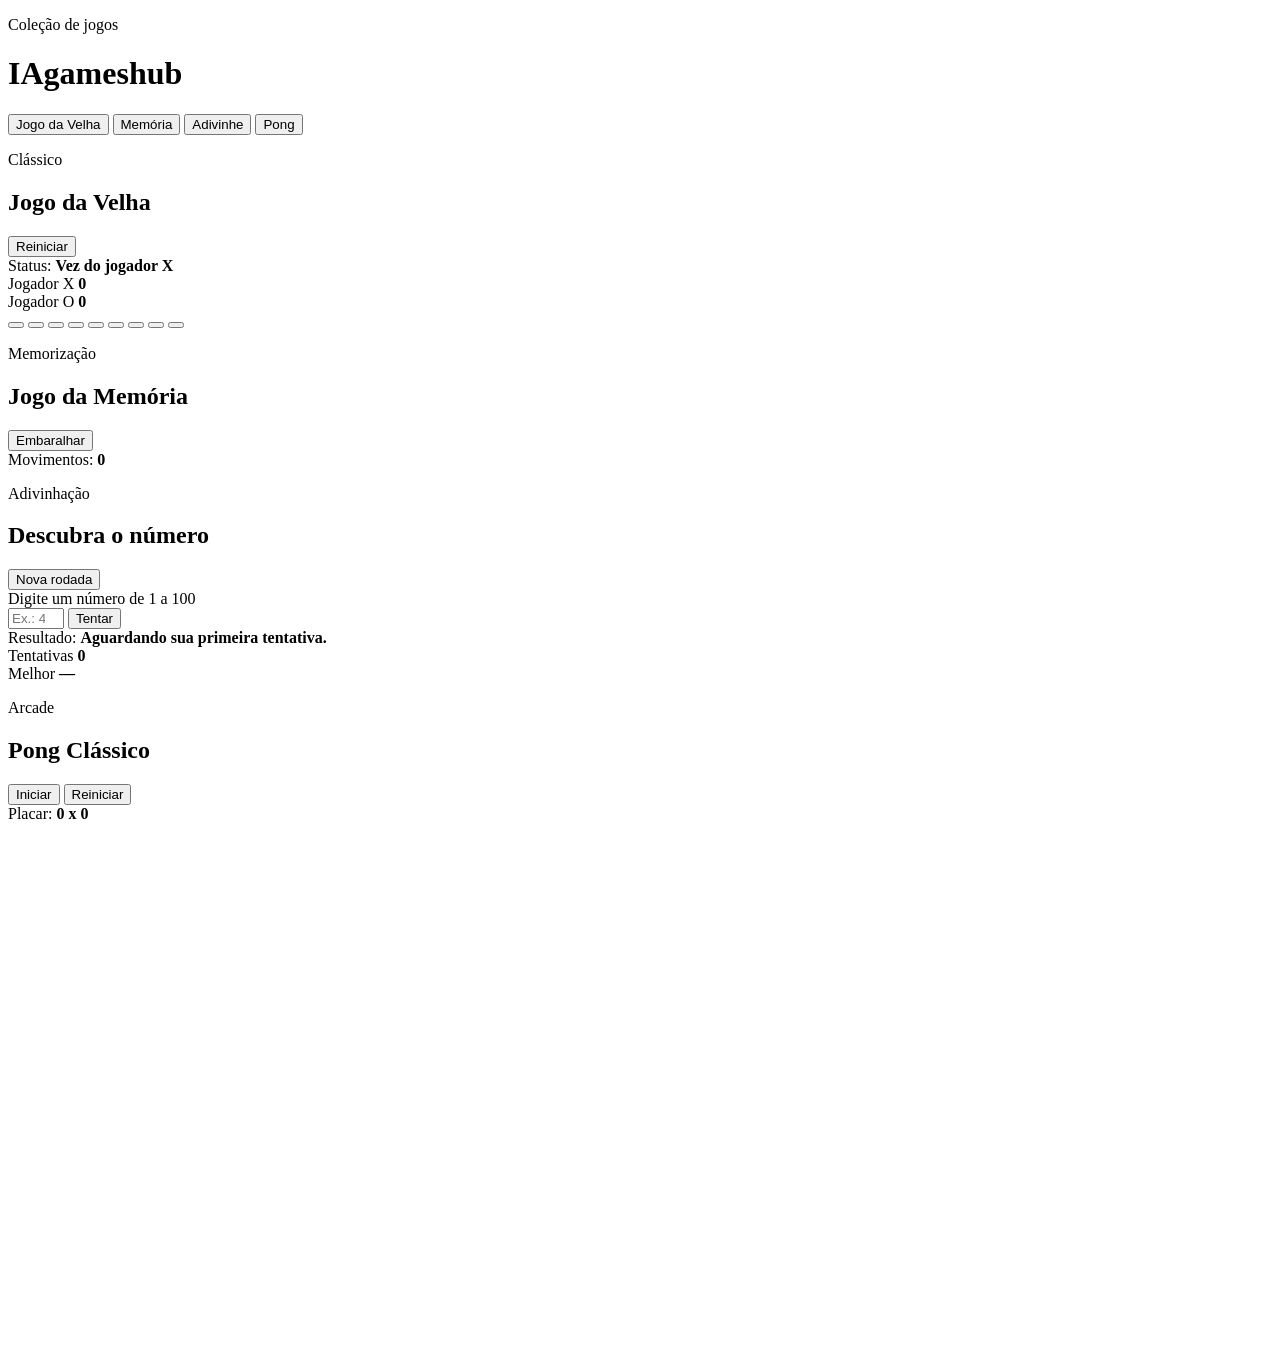
==== pong/index.html @ bac15851 "Rename index.html to pong/index.html" ====
<!DOCTYPE html>
<html lang="pt-BR">
  <head>
    <meta charset="UTF-8" />
    <meta name="viewport" content="width=device-width, initial-scale=1.0" />
    <title>IAgameshub</title>
    <link rel="stylesheet" href="style.css" />
  </head>
  <body>
    <div class="app-shell">
      <header class="topbar">
        <div>
          <p class="eyebrow">Coleção de jogos</p>
          <h1>IAgameshub</h1>
        </div>
        <nav class="game-nav" aria-label="Navegação dos jogos">
          <button class="nav-btn active" data-game="velha">Jogo da Velha</button>
          <button class="nav-btn" data-game="memoria">Memória</button>
          <button class="nav-btn" data-game="adivinha">Adivinhe</button>
          <button class="nav-btn" data-game="pong">Pong</button>
        </nav>
      </header>

      <main>
        <section id="velha" class="game-panel active-panel">
          <div class="panel-header">
            <div>
              <p class="eyebrow">Clássico</p>
              <h2>Jogo da Velha</h2>
            </div>
            <button class="secondary-btn" id="restart-velha">Reiniciar</button>
          </div>

          <div class="status-box">
            <span class="label">Status:</span>
            <strong id="velha-status">Vez do jogador X</strong>
          </div>

          <div class="score-row" aria-label="Placar do Jogo da Velha">
            <div class="score-box">
              <span>Jogador X</span>
              <strong id="score-x">0</strong>
            </div>
            <div class="score-box">
              <span>Jogador O</span>
              <strong id="score-o">0</strong>
            </div>
          </div>

          <div class="board" id="board" aria-label="Tabuleiro do jogo da velha">
            <button class="cell" data-index="0" aria-label="Casa 1"></button>
            <button class="cell" data-index="1" aria-label="Casa 2"></button>
            <button class="cell" data-index="2" aria-label="Casa 3"></button>
            <button class="cell" data-index="3" aria-label="Casa 4"></button>
            <button class="cell" data-index="4" aria-label="Casa 5"></button>
            <button class="cell" data-index="5" aria-label="Casa 6"></button>
            <button class="cell" data-index="6" aria-label="Casa 7"></button>
            <button class="cell" data-index="7" aria-label="Casa 8"></button>
            <button class="cell" data-index="8" aria-label="Casa 9"></button>
          </div>
        </section>

        <section id="memoria" class="game-panel">
          <div class="panel-header">
            <div>
              <p class="eyebrow">Memorização</p>
              <h2>Jogo da Memória</h2>
            </div>
            <button class="secondary-btn" id="restart-memoria">Embaralhar</button>
          </div>

          <div class="status-box">
            <span class="label">Movimentos:</span>
            <strong id="memoria-movimentos">0</strong>
          </div>

          <div class="memory-grid" id="memory-grid" aria-label="Tabuleiro de memória"></div>
        </section>

        <section id="adivinha" class="game-panel">
          <div class="panel-header">
            <div>
              <p class="eyebrow">Adivinhação</p>
              <h2>Descubra o número</h2>
            </div>
            <button class="secondary-btn" id="restart-adivinha">Nova rodada</button>
          </div>

          <div class="guess-box">
            <label for="guess-input">Digite um número de 1 a 100</label>
            <div class="guess-row">
              <input id="guess-input" type="number" min="1" max="100" placeholder="Ex.: 42" />
              <button class="primary-btn" id="guess-btn">Tentar</button>
            </div>
          </div>

          <div class="status-box">
            <span class="label">Resultado:</span>
            <strong id="adivinha-status">Aguardando sua primeira tentativa.</strong>
          </div>

          <div class="score-row">
            <div class="score-box">
              <span>Tentativas</span>
              <strong id="adivinha-tentativas">0</strong>
            </div>
            <div class="score-box">
              <span>Melhor</span>
              <strong id="adivinha-melhor">—</strong>
            </div>
          </div>
        </section>

        <section id="pong" class="game-panel">
          <div class="panel-header">
            <div>
              <p class="eyebrow">Arcade</p>
              <h2>Pong Clássico</h2>
            </div>
            <div class="pong-actions">
              <button class="secondary-btn" id="pong-start">Iniciar</button>
              <button class="secondary-btn" id="pong-reset">Reiniciar</button>
            </div>
          </div>

          <div class="status-box">
            <span class="label">Placar:</span>
            <strong id="pong-score">0 x 0</strong>
          </div>

          <div class="pong-wrap">
            <canvas id="pong-canvas" width="900" height="520" aria-label="Tela do jogo Pong"></canvas>
          </div>
        </section>
      </main>
    </div>

    <script src="script.js"></script>
  </body>
</html>
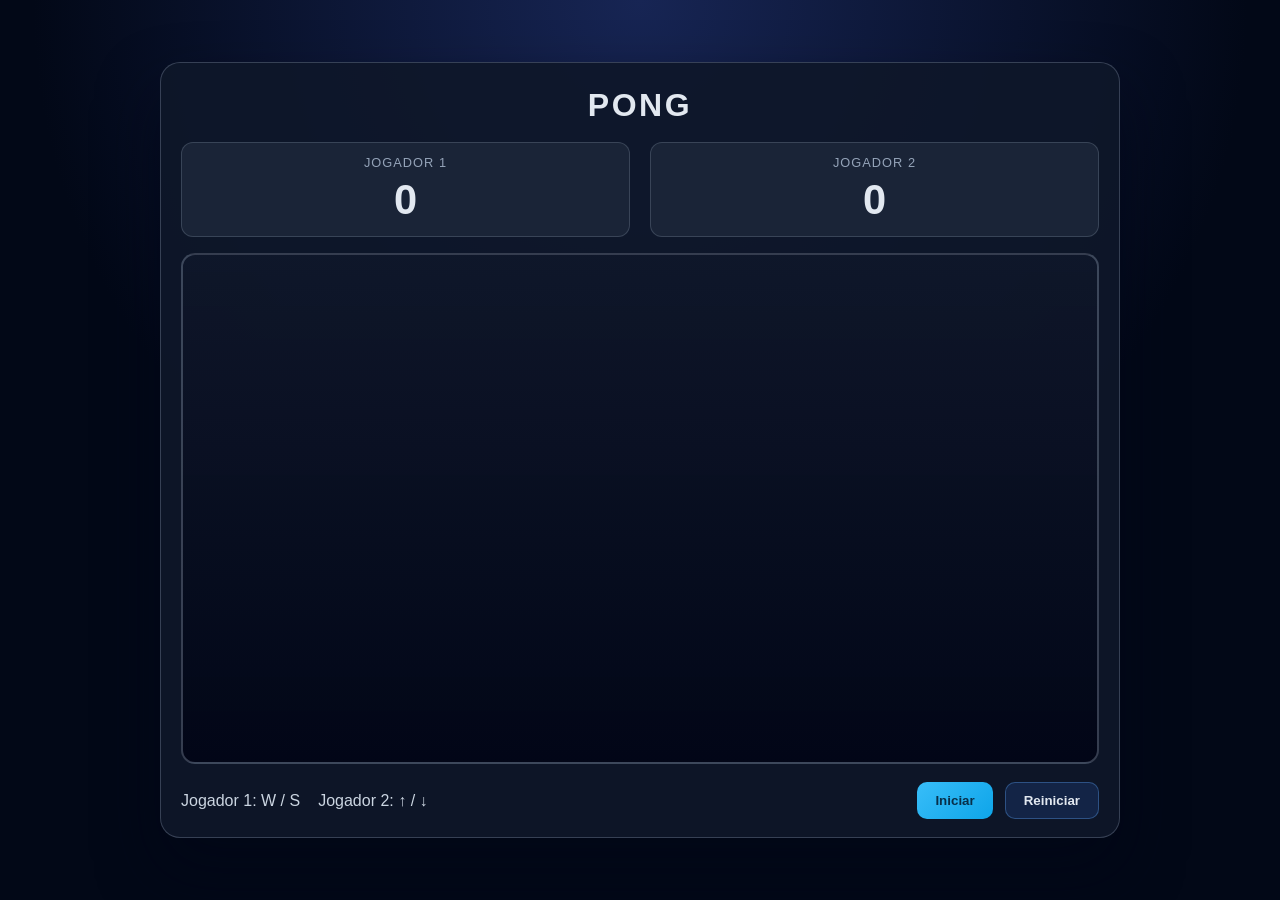
==== commit 7b302ddc: "Criar uma pasta pong com um jogo de Pong completo em HTML, CSS e JavaScript, além de um arquivo de t" ====
--- a/pong/index.html
+++ b/pong/index.html
@@ -3,137 +3,39 @@
   <head>
     <meta charset="UTF-8" />
     <meta name="viewport" content="width=device-width, initial-scale=1.0" />
-    <title>IAgameshub</title>
+    <title>Pong</title>
     <link rel="stylesheet" href="style.css" />
   </head>
   <body>
-    <div class="app-shell">
-      <header class="topbar">
-        <div>
-          <p class="eyebrow">Coleção de jogos</p>
-          <h1>IAgameshub</h1>
+    <main class="game-shell">
+      <h1>Pong</h1>
+
+      <div class="hud">
+        <div class="score-box">
+          <span>Jogador 1</span>
+          <strong id="score-left">0</strong>
         </div>
-        <nav class="game-nav" aria-label="Navegação dos jogos">
-          <button class="nav-btn active" data-game="velha">Jogo da Velha</button>
-          <button class="nav-btn" data-game="memoria">Memória</button>
-          <button class="nav-btn" data-game="adivinha">Adivinhe</button>
-          <button class="nav-btn" data-game="pong">Pong</button>
-        </nav>
-      </header>
 
-      <main>
-        <section id="velha" class="game-panel active-panel">
-          <div class="panel-header">
-            <div>
-              <p class="eyebrow">Clássico</p>
-              <h2>Jogo da Velha</h2>
-            </div>
-            <button class="secondary-btn" id="restart-velha">Reiniciar</button>
-          </div>
+        <div class="score-box">
+          <span>Jogador 2</span>
+          <strong id="score-right">0</strong>
+        </div>
+      </div>
 
-          <div class="status-box">
-            <span class="label">Status:</span>
-            <strong id="velha-status">Vez do jogador X</strong>
-          </div>
+      <canvas id="pongCanvas" width="900" height="500" aria-label="Canvas do jogo Pong"></canvas>
 
-          <div class="score-row" aria-label="Placar do Jogo da Velha">
-            <div class="score-box">
-              <span>Jogador X</span>
-              <strong id="score-x">0</strong>
-            </div>
-            <div class="score-box">
-              <span>Jogador O</span>
-              <strong id="score-o">0</strong>
-            </div>
-          </div>
+      <div class="controls">
+        <div class="controls-text">
+          <p>Jogador 1: W / S</p>
+          <p>Jogador 2: ↑ / ↓</p>
+        </div>
 
-          <div class="board" id="board" aria-label="Tabuleiro do jogo da velha">
-            <button class="cell" data-index="0" aria-label="Casa 1"></button>
-            <button class="cell" data-index="1" aria-label="Casa 2"></button>
-            <button class="cell" data-index="2" aria-label="Casa 3"></button>
-            <button class="cell" data-index="3" aria-label="Casa 4"></button>
-            <button class="cell" data-index="4" aria-label="Casa 5"></button>
-            <button class="cell" data-index="5" aria-label="Casa 6"></button>
-            <button class="cell" data-index="6" aria-label="Casa 7"></button>
-            <button class="cell" data-index="7" aria-label="Casa 8"></button>
-            <button class="cell" data-index="8" aria-label="Casa 9"></button>
-          </div>
-        </section>
-
-        <section id="memoria" class="game-panel">
-          <div class="panel-header">
-            <div>
-              <p class="eyebrow">Memorização</p>
-              <h2>Jogo da Memória</h2>
-            </div>
-            <button class="secondary-btn" id="restart-memoria">Embaralhar</button>
-          </div>
-
-          <div class="status-box">
-            <span class="label">Movimentos:</span>
-            <strong id="memoria-movimentos">0</strong>
-          </div>
-
-          <div class="memory-grid" id="memory-grid" aria-label="Tabuleiro de memória"></div>
-        </section>
-
-        <section id="adivinha" class="game-panel">
-          <div class="panel-header">
-            <div>
-              <p class="eyebrow">Adivinhação</p>
-              <h2>Descubra o número</h2>
-            </div>
-            <button class="secondary-btn" id="restart-adivinha">Nova rodada</button>
-          </div>
-
-          <div class="guess-box">
-            <label for="guess-input">Digite um número de 1 a 100</label>
-            <div class="guess-row">
-              <input id="guess-input" type="number" min="1" max="100" placeholder="Ex.: 42" />
-              <button class="primary-btn" id="guess-btn">Tentar</button>
-            </div>
-          </div>
-
-          <div class="status-box">
-            <span class="label">Resultado:</span>
-            <strong id="adivinha-status">Aguardando sua primeira tentativa.</strong>
-          </div>
-
-          <div class="score-row">
-            <div class="score-box">
-              <span>Tentativas</span>
-              <strong id="adivinha-tentativas">0</strong>
-            </div>
-            <div class="score-box">
-              <span>Melhor</span>
-              <strong id="adivinha-melhor">—</strong>
-            </div>
-          </div>
-        </section>
-
-        <section id="pong" class="game-panel">
-          <div class="panel-header">
-            <div>
-              <p class="eyebrow">Arcade</p>
-              <h2>Pong Clássico</h2>
-            </div>
-            <div class="pong-actions">
-              <button class="secondary-btn" id="pong-start">Iniciar</button>
-              <button class="secondary-btn" id="pong-reset">Reiniciar</button>
-            </div>
-          </div>
-
-          <div class="status-box">
-            <span class="label">Placar:</span>
-            <strong id="pong-score">0 x 0</strong>
-          </div>
-
-          <div class="pong-wrap">
-            <canvas id="pong-canvas" width="900" height="520" aria-label="Tela do jogo Pong"></canvas>
-          </div>
-        </section>
-      </main>
-    </div>
+        <div class="buttons">
+          <button id="startBtn" type="button">Iniciar</button>
+          <button id="resetBtn" type="button" class="secondary">Reiniciar</button>
+        </div>
+      </div>
+    </main>
 
     <script src="script.js"></script>
   </body>
--- a/pong/style.css
+++ b/pong/style.css
@@ -0,0 +1,129 @@
+* {
+  box-sizing: border-box;
+}
+
+body {
+  margin: 0;
+  min-height: 100vh;
+  display: grid;
+  place-items: center;
+  background: radial-gradient(circle at top, #172554, #020817 55%);
+  color: #e2e8f0;
+  font-family: Arial, Helvetica, sans-serif;
+}
+
+.game-shell {
+  width: min(960px, 90vw);
+  padding: 24px 20px 18px;
+  border: 1px solid rgba(148, 163, 184, 0.3);
+  border-radius: 20px;
+  background: rgba(15, 23, 42, 0.92);
+  box-shadow: 0 30px 60px rgba(2, 6, 23, 0.6);
+}
+
+h1 {
+  margin: 0 0 18px;
+  text-align: center;
+  letter-spacing: 0.08em;
+  text-transform: uppercase;
+}
+
+.hud {
+  display: flex;
+  justify-content: space-between;
+  gap: 20px;
+  margin-bottom: 16px;
+}
+
+.score-box {
+  flex: 1;
+  padding: 12px 16px;
+  border-radius: 12px;
+  background: rgba(30, 41, 59, 0.8);
+  border: 1px solid rgba(148, 163, 184, 0.25);
+  text-align: center;
+}
+
+.score-box span {
+  display: block;
+  color: #94a3b8;
+  margin-bottom: 6px;
+  font-size: 0.8rem;
+  letter-spacing: 0.08em;
+  text-transform: uppercase;
+}
+
+.score-box strong {
+  font-size: clamp(1.8rem, 4vw, 2.6rem);
+}
+
+canvas {
+  display: block;
+  width: 100%;
+  border-radius: 14px;
+  border: 2px solid rgba(148, 163, 184, 0.35);
+  background: linear-gradient(180deg, rgba(15, 23, 42, 0.9), rgba(2, 6, 23, 0.96));
+}
+
+.controls {
+  margin-top: 18px;
+  display: flex;
+  justify-content: space-between;
+  align-items: center;
+  gap: 16px;
+  flex-wrap: wrap;
+}
+
+.controls-text {
+  display: flex;
+  gap: 18px;
+  flex-wrap: wrap;
+  color: #cbd5e1;
+}
+
+.controls-text p {
+  margin: 0;
+}
+
+.buttons {
+  display: flex;
+  gap: 12px;
+  flex-wrap: wrap;
+}
+
+button {
+  border: none;
+  border-radius: 10px;
+  background: linear-gradient(135deg, #38bdf8, #0ea5e9);
+  color: #082f49;
+  font-weight: 700;
+  padding: 10px 18px;
+  cursor: pointer;
+  transition: transform 0.15s ease, opacity 0.15s ease;
+}
+
+button:hover {
+  transform: translateY(-1px);
+}
+
+button.secondary {
+  background: rgba(59, 130, 246, 0.15);
+  color: #e2e8f0;
+  border: 1px solid rgba(96, 165, 250, 0.35);
+}
+
+@media (max-width: 640px) {
+  .hud,
+  .controls {
+    flex-direction: column;
+    align-items: stretch;
+  }
+
+  .buttons {
+    width: 100%;
+  }
+
+  .buttons button {
+    flex: 1;
+  }
+}
